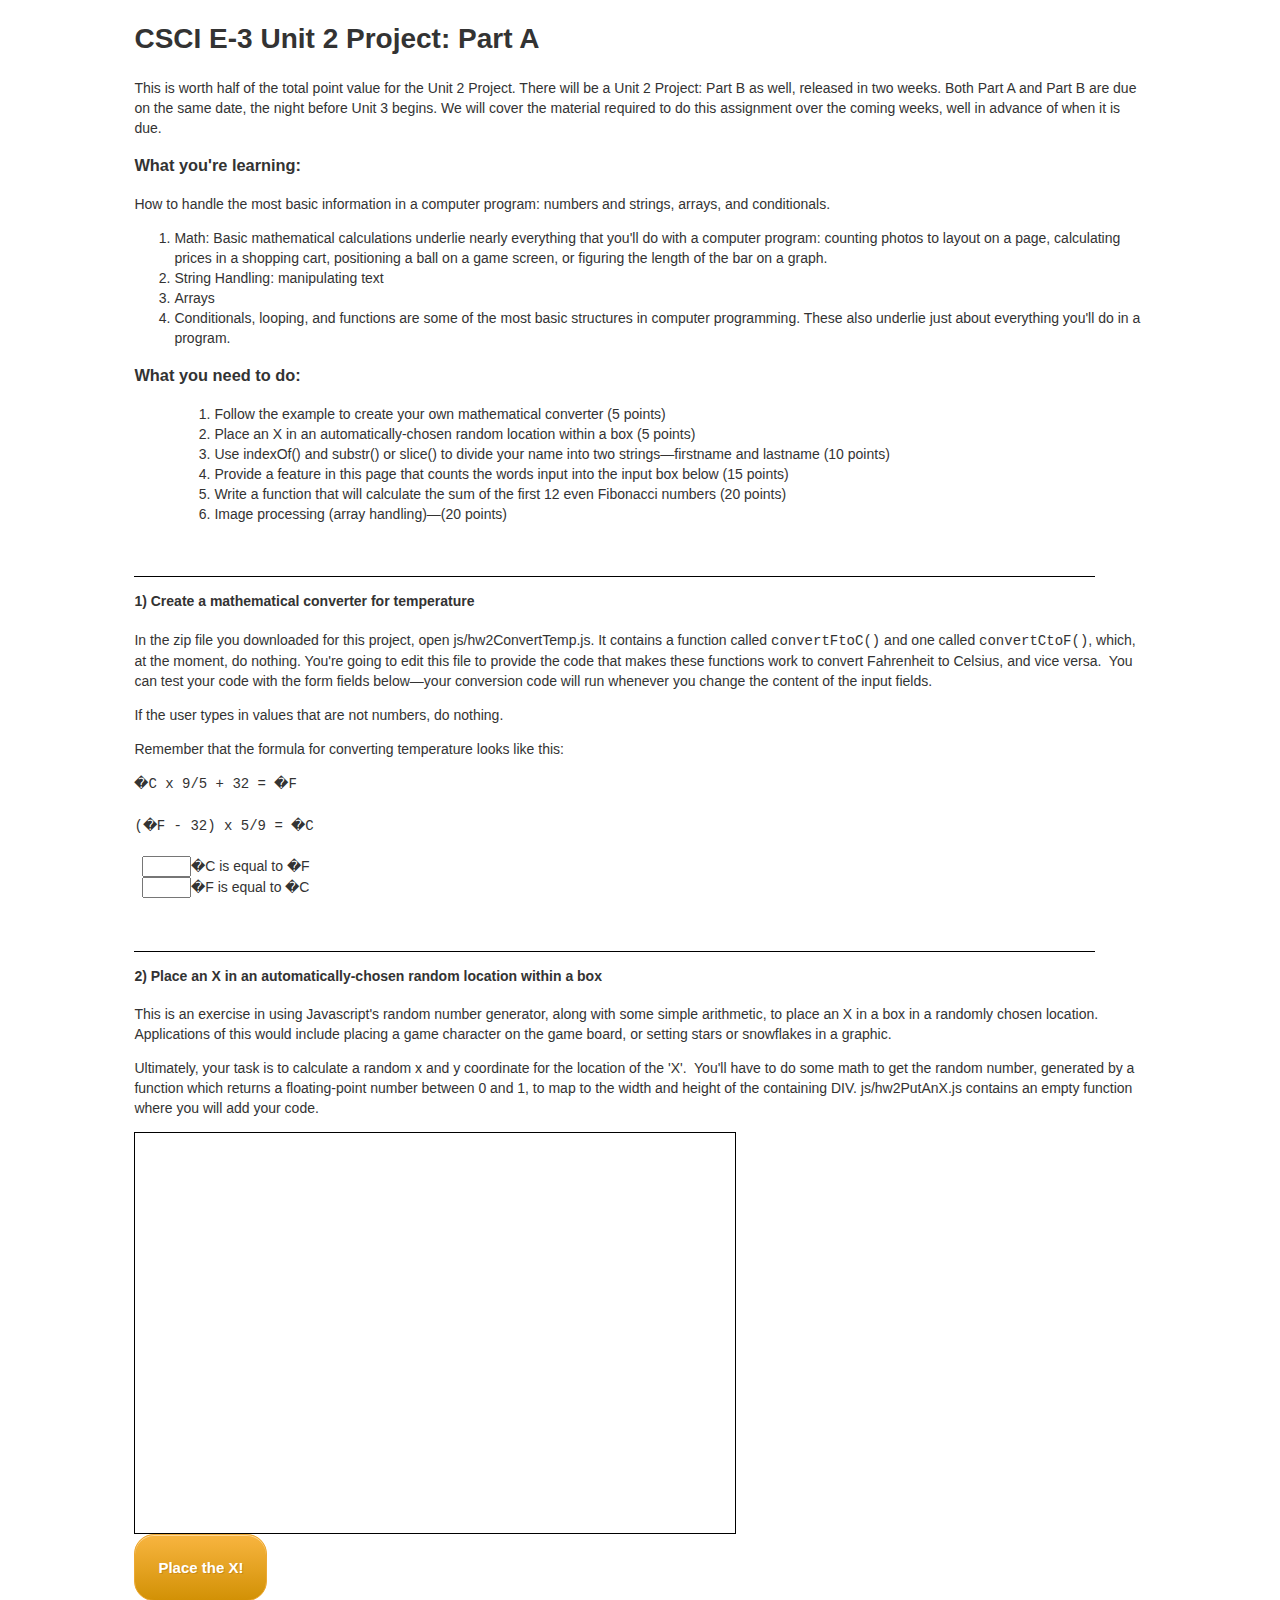
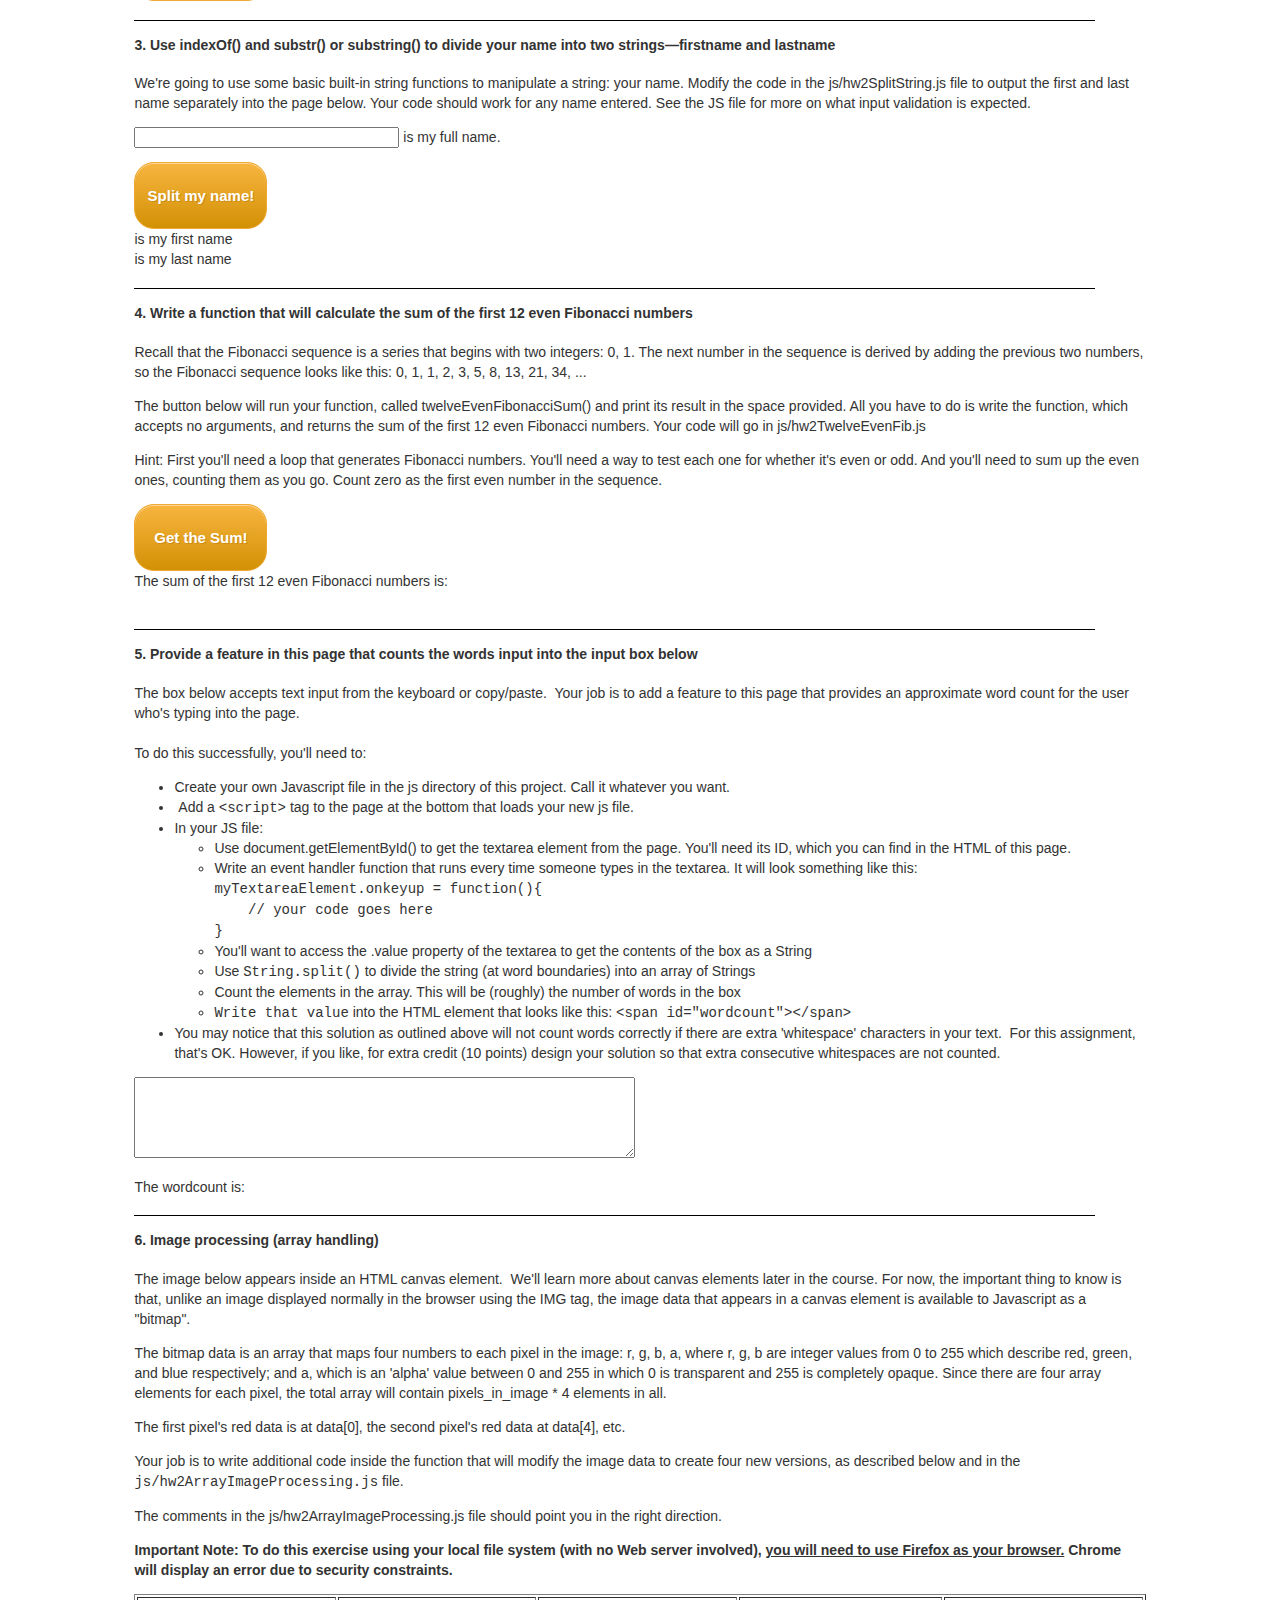
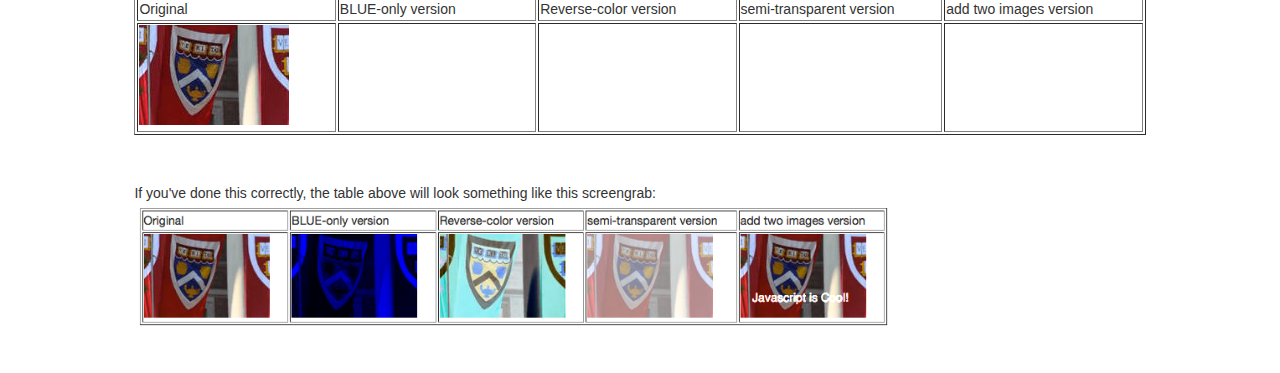
==== cscie3ProjectUnit2A/CSCIE3ProjectUnit2A.html @ a4ff8340 "Adding Unit2A original stuff" ====
<!DOCTYPE html>
<html>
  <head>
    <title>CSCI E-3 Unit 2 Project:  Part A</title>
    <link rel="stylesheet" href="css/cscie3.css">
  </head>
  <body class="hw">
    <div class="container">
      <h1>CSCI E-3 Unit 2 Project: Part A</h1>
      <p class="whatlearn">This is worth half of the total point value for the
        Unit 2 Project. There will be a Unit 2 Project: Part B as well, released in
        two weeks. Both Part A and Part B are due on the same date, the
        night before Unit 3 begins. We will cover the material required to do
        this assignment over the coming weeks, well in advance of when it is
        due. </p>
      <h3 class="whatlearn">What you're learning:</h3>
      <p>How to handle the most basic information in a computer program: numbers
        and strings, arrays, and conditionals.<br>
      </p>
      <ol>
        <li>Math: Basic mathematical calculations underlie nearly everything
          that you'll do with a computer program: counting photos to layout on
          a page, calculating prices in a shopping cart, positioning a ball on a
          game screen, or figuring the length of the bar on a graph. <br>
        </li>
        <li>String Handling: manipulating text</li>
        <li>Arrays</li>
        <li>Conditionals, looping, and functions are some of the most basic
          structures in computer programming. These also underlie just about
          everything you'll do in a program.&nbsp; </li>
      </ol>
      <h3>What you need to do:</h3>
      <ol>
        <ol>
          <li>Follow the example to create your own mathematical converter (5 points)</li>
          <li>Place an X in an automatically-chosen random location within a box
            (5 points)</li>
          <li>Use indexOf() and substr() or slice() to divide your name into two
            strings&mdash;firstname and lastname (10 points)</li>
          <li>Provide a feature in this page that counts the words input into
            the input box below (15 points)</li>
          <li>Write a function that will calculate the sum of the first 12 even
            Fibonacci numbers (20 points)</li>
          <li>Image processing (array handling)&mdash;(20 points)</li>
        </ol>
      </ol>
      <br>
      <h4>1) Create a mathematical converter for temperature</h4>
      <p>In the zip file you downloaded for this project, open js/hw2ConvertTemp.js. It contains a function called <span style="font-family: monospace;">convertFtoC()</span>
        and one called <span style="font-family: monospace;">convertCtoF()</span>,
        which, at the moment, do nothing. You're going to edit this file to provide the code that
        makes these functions work to convert Fahrenheit to Celsius, and vice
        versa.&nbsp; You can test your code with the form fields below&mdash;your
        conversion code will run whenever you change the content of the input
        fields.</p>
      <p>If the user types in values that are not numbers, do nothing.</p>
      <p>Remember that the formula for converting temperature looks like this:</p>
      <span style="font-family: monospace;">�C x 9/5 + 32 = �F<br>
        <br>
        (�F - 32) x 5/9 = �C</span><br>
      <br>
      &nbsp; <input size="3" id="degC">�C is equal to <span class="degOutput"
        id="degFOut"></span>�F
      <br>&nbsp; <input size="3" id="degF">�F is equal to <span class="degOutput"
        id="degCOut"></span>�C
      <p><br>
      </p>
      <h4>2) Place an X in an automatically-chosen random location within a box</h4>
      <p>This is an exercise in using Javascript's random number generator,
        along with some simple arithmetic, to place an X in a box in a randomly
        chosen location. Applications of this would include placing a game
        character on the game board, or setting stars or snowflakes in a
        graphic.</p>
      <p>Ultimately, your task is to calculate a random x and y coordinate for
        the location of the 'X'.&nbsp; You'll have to do some math to get the
        random number, generated by a function which returns a floating-point
        number between 0 and 1, to map to the width and height of the containing DIV.
        js/hw2PutAnX.js contains an empty function where you will add your code.</p>
      <p> </p>
      <div id="putAnX">
        <div id="theX">&nbsp;</div>
      </div>
      <div id="putAnXButton" class="hwbutton">Place the X!</div>
      &nbsp;
      <h4>3. Use indexOf() and substr() or substring() to divide your name into
        two strings&mdash;firstname and lastname</h4>
      <p>We're going to use some basic built-in string functions to manipulate a
        string: your name. Modify the code in the js/hw2SplitString.js file to
        output the first and last name separately into the page below.  Your code should
        work for any name entered. See the JS file for more on what input validation
        is expected.
      </p>
      <p><input size="30" id="fullName"> is my full name. </p>
      <div id="splitName" class="hwbutton">Split my name!</div>
      <br>
      <span class="" id="firstname"></span> is my first name<br>
      <span class="" id="lastname"></span> is my last name<br>
      <h4>4. Write a function that will calculate the sum of the first 12 even
        Fibonacci numbers</h4>
      <p>Recall that the Fibonacci sequence is a series that begins with two
        integers: 0, 1. The next number in the sequence is derived by adding the
        previous two numbers, so the Fibonacci sequence looks like this: 0, 1,
        1, 2, 3, 5, 8, 13, 21, 34, ...&nbsp;</p>
      <p>The button below will run your function, called twelveEvenFibonacciSum()
        and print its result in the space provided. All you have to do is write
        the function, which accepts no arguments, and returns the sum of the
        first 12 even Fibonacci numbers. Your code will go in
        js/hw2TwelveEvenFib.js&nbsp;</p>
      <p>Hint: First you'll need a loop that generates Fibonacci numbers. You'll
        need a way to test each one for whether it's even or odd. And you'll
        need to sum up the even ones, counting them as you go.  Count zero as the
        first even number in the sequence.</p>
      <div id="sumFib" class="hwbutton">Get the Sum!</div>
      <br>
      The sum of the first 12 even Fibonacci numbers is: <span class="" id="sumFibResult"></span>
      <br>
      <br>
      <h4>5. Provide a feature in this page that counts the words input into the
        input box below</h4>
      The box below accepts text input from the keyboard or copy/paste.&nbsp;
      Your job is to add a feature to this page that provides an approximate
      word count for the user who's typing into the page.&nbsp; <br>
      <br>
      To do this successfully, you'll need to:<br>
      <ul>
        <li>Create your own Javascript file in the js directory of this project.
          Call it whatever you want. </li>
        <li>&nbsp;Add a <span style="font-family: monospace;">&lt;script&gt;</span>
          tag to the page at the bottom that loads your new js file.</li>
        <li>In your JS file:</li>
        <ul>
          <li>Use document.getElementById() to get the textarea element from the
            page. You'll need its ID, which you can find in the HTML of this
            page.</li>
          <li>Write an event handler function that runs every time someone types
            in the textarea. It will look something like this:<br>
            <span style="font-family: monospace;">myTextareaElement.onkeyup =
              function(){<br>
              &nbsp;&nbsp;&nbsp; // your code goes here<br>
              }<br>
            </span></li>
          <li>You'll want to access the .value property of the textarea to get
            the contents of the box as a String</li>
          <li>Use <span style=" font-family: monospace;">String.split()</span>
            to divide the string (at word boundaries) into an array of Strings<span
              style=" font-family: monospace;"></span></li>
          <li>Count the elements in the array. This will be (roughly) the number
            of words in the box</li>
          <li><span style="font-family: monospace;">Write that value</span> into
            the HTML element that looks like this: <span style="font-family: monospace;">&lt;span
              id="wordcount"&gt;&lt;/span&gt;</span></li>
        </ul>
        <li>You may notice that
          this solution as outlined above will not count words correctly if
          there are extra 'whitespace' characters in your text.&nbsp;
          For this assignment, that's OK.
          However, if you like, for extra credit (10 points) design your solution so that
          extra consecutive whitespaces are not counted. </li>
        <ul>
        </ul>
      </ul>
      <p><textarea id="myWordsToCount" rows="5" cols="60"></textarea><br>
      </p>
      The wordcount is: <span id="wordcount"></span><br>
      <h4>6. Image processing (array handling) </h4>
      <p>The image below appears inside an HTML canvas element.&nbsp; We'll
        learn more about canvas elements later in the course. For now, the
        important thing to know is that, unlike an image displayed normally in
        the browser using the IMG tag, the image data that appears in a canvas
        element is available to Javascript as a "bitmap". </p>
      <p>The bitmap data is an array that maps four numbers to each pixel in the
        image: r, g, b, a, where r, g, b are integer values from 0 to 255 which
        describe red, green, and blue respectively; and a, which is an 'alpha'
        value between 0 and 255 in which 0 is transparent and 255 is completely
        opaque. Since there are four array elements for each pixel, the total
        array will contain pixels_in_image * 4 elements in all. </p>
      <p>The first pixel's red data is at data[0], the second pixel's red data
        at data[4], etc. </p>
      <p>Your job is to write additional code inside the function that will
        modify the image data to create four new versions, as described below
        and in the <span style="font-family: monospace;">js/hw2ArrayImageProcessing.js</span>
        file.&nbsp; </p>
      <p>The comments in the js/hw2ArrayImageProcessing.js file should point you in
      the right direction. </p>
      <p><strong>Important Note: To do this exercise using your local file
          system (with no Web server involved), <u>you will need to use Firefox as
          your browser.</u> Chrome will display an error due to security
          constraints.</strong> </p>
      <table style="width: 100%" border="1">
        <tbody>
          <tr>
            <td>Original</td>
            <td>BLUE-only version</td>
            <td>Reverse-color version</td>
            <td>semi-transparent version</td>
            <td>add two images version</td>
          </tr>
          <tr>
            <td><canvas id="originalCanvas"></canvas><br>
            </td>
            <td><canvas id="blueCanvas"></canvas><br>
            </td>
            <td><canvas id="reverseCanvas"></canvas><br>
            </td>
            <td><canvas id="transparentCanvas"></canvas><br>
            </td>
            <td><canvas id="compositeCanvas"></canvas><canvas id="compositeNewImageCanvas"
                style="display:none;"></canvas><br>
            </td>
          </tr>
        </tbody>
      </table>
      <p><br>
      </p>
      <p>If you've done this correctly, the table above will look something like this screengrab:
      <img id="imgProc" src="img/project2A_ImageProcessingOutput.png" width="75%"/> </p>
      <p><br>
      </p>
    </div>
    <script type="text/javascript" src="js/hw2ConvertTemp.js"></script>
    <script type="text/javascript" src="js/hw2PutAnX.js"></script>
    <script type="text/javascript" src="js/hw2SplitString.js"></script>
    <script type="text/javascript" src="js/hw2TwelveEvenFib.js"></script>
    <script type="text/javascript" src="js/hw2ArrayImageProcessing.js"></script>
    <script type="text/javascript" src="js/hw2ArrayImageProcessingSetup.js"></script>
  </body>
</html>
---- cscie3ProjectUnit2A/css/cscie3.css ----
#studentname{
	border:1px solid darkgray;
	padding:.7em;
	background-color: gray;
	width:20%;
}

.namedata{
	color: maroon;
	font-weight:bold;
}

.degoutput{
	width:4em;
	border: 1px solid gray;
	padding: 1px;
}

#putAnX{
	width:600px;
	height:400px;
	border:1px solid black;
}
#theX{
	position:relative;
}
body {
	font-family: "Helvetica Neue",Helvetica,Arial,sans-serif;
	font-size: 14px;
	line-height: 1.428571429;
	color: #333;
}
.container {
	width: 80%;
	margin: auto;
}

h4 {
	border-top: 1px solid black;
	padding-top: 1em;
	width: 95%;
}

.button {
    text-indent:0;
    border:1px solid #eda933;
    display:inline-block;
    color:#ffffff;
    font-family:Arial;
    font-size:15px;
    font-weight:bold;
    font-style:normal;
    height:65px;
    line-height:65px;
    padding: .5 em;
    text-decoration:none;
    text-align:center;
    text-shadow:1px 1px 0px #cd8a15;
    background-color:#f6b33d;
}

.hwbutton {
	-moz-box-shadow:inset 0px 1px 0px 0px #fed897;
	-webkit-box-shadow:inset 0px 1px 0px 0px #fed897;
	box-shadow:inset 0px 1px 0px 0px #fed897;
	background:-webkit-gradient( linear, left top, left bottom, color-stop(0.05, #f6b33d), color-stop(1, #d29105) );
	background:-moz-linear-gradient( center top, #f6b33d 5%, #d29105 100% );
	filter:progid:DXImageTransform.Microsoft.gradient(startColorstr='#f6b33d', endColorstr='#d29105');
	background-color:#f6b33d;
	-webkit-border-top-left-radius:20px;
	-moz-border-radius-topleft:20px;
	border-top-left-radius:20px;
	-webkit-border-top-right-radius:20px;
	-moz-border-radius-topright:20px;
	border-top-right-radius:20px;
	-webkit-border-bottom-right-radius:20px;
	-moz-border-radius-bottomright:20px;
	border-bottom-right-radius:20px;
	-webkit-border-bottom-left-radius:20px;
	-moz-border-radius-bottomleft:20px;
	border-bottom-left-radius:20px;
	text-indent:0;
	border:1px solid #eda933;
	display:inline-block;
	color:#ffffff;
	font-family:Arial;
	font-size:15px;
	font-weight:bold;
	font-style:normal;
	height:65px;
	line-height:65px;
	width:131px;
	text-decoration:none;
	text-align:center;
	text-shadow:1px 1px 0px #cd8a15;
}
.hwbutton:hover {
	background:-webkit-gradient( linear, left top, left bottom, color-stop(0.05, #d29105), color-stop(1, #f6b33d) );
	background:-moz-linear-gradient( center top, #d29105 5%, #f6b33d 100% );
	filter:progid:DXImageTransform.Microsoft.gradient(startColorstr='#d29105', endColorstr='#f6b33d');
	background-color:#d29105;
	cursor: hand;
	cursor: pointer;
}.hwbutton:active {
	position:relative;
	top:1px;
}
/* This button was generated using CSSButtonGenerator.com */
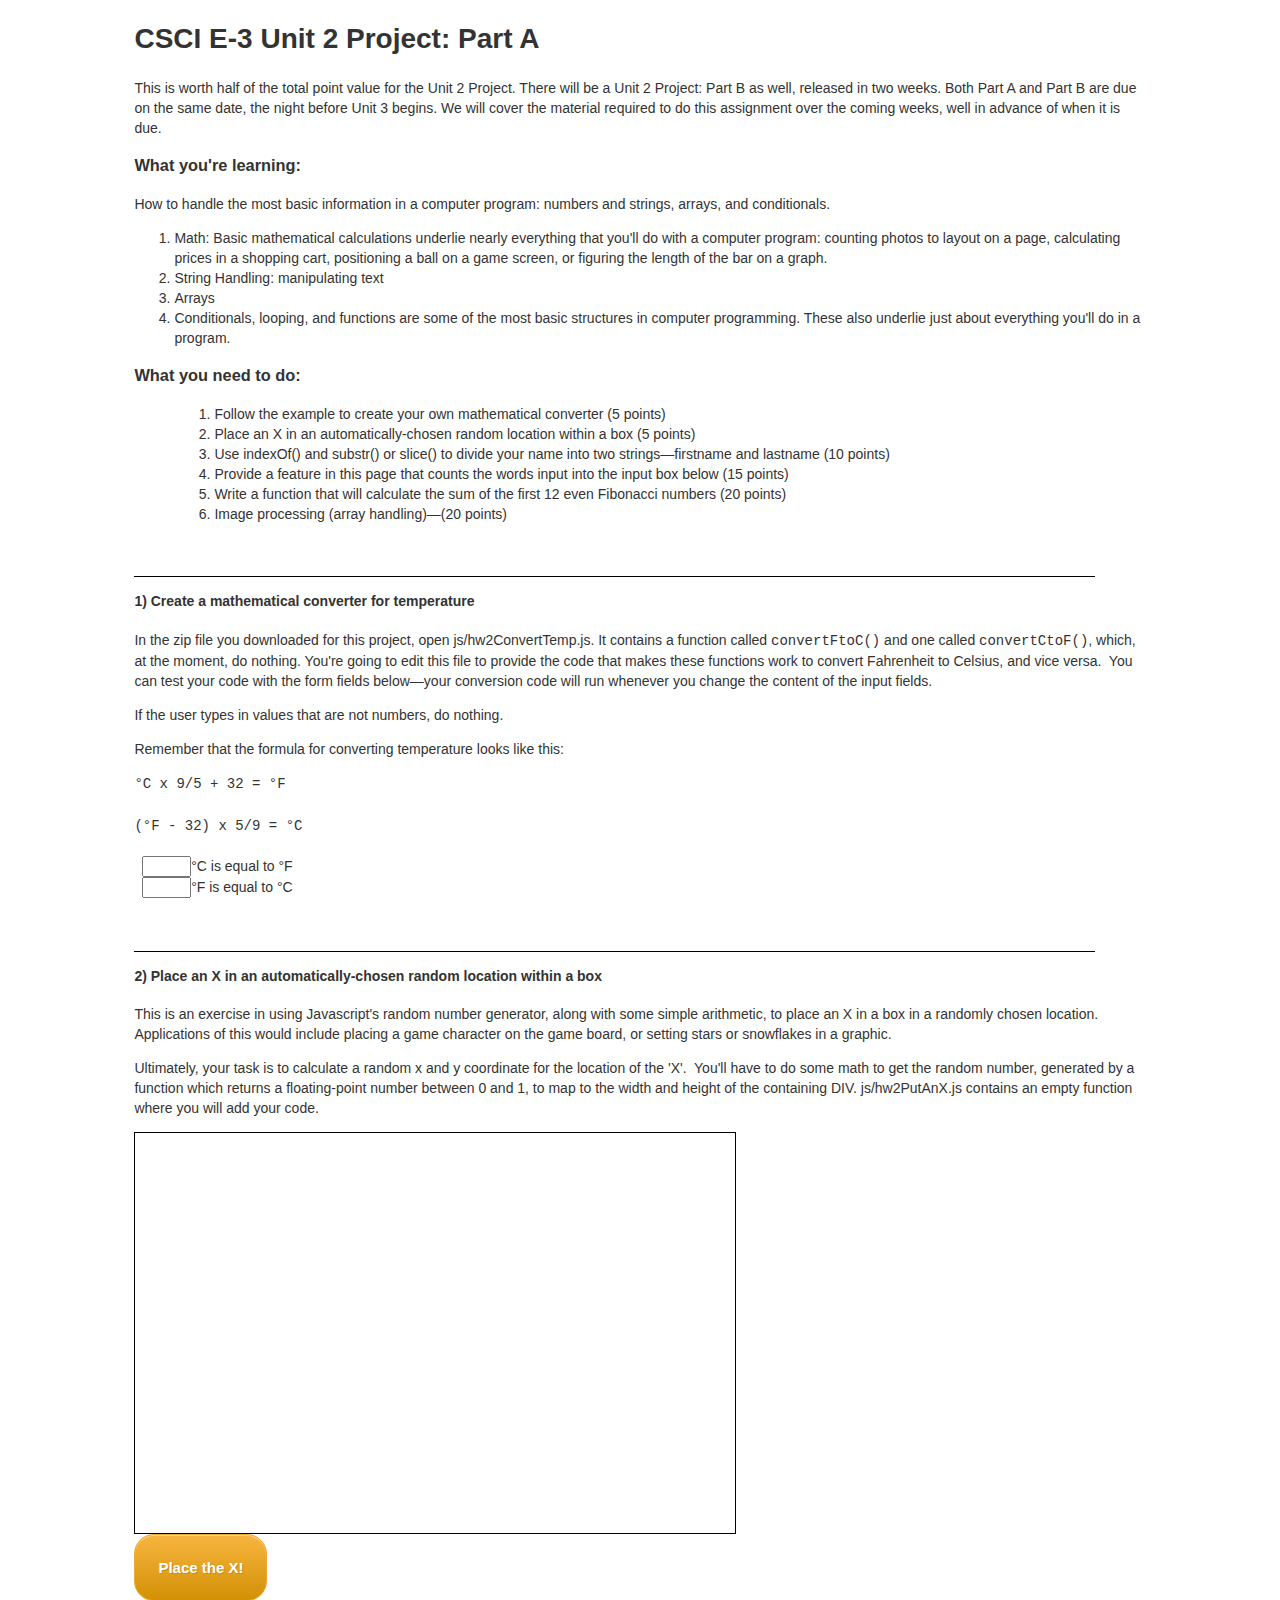
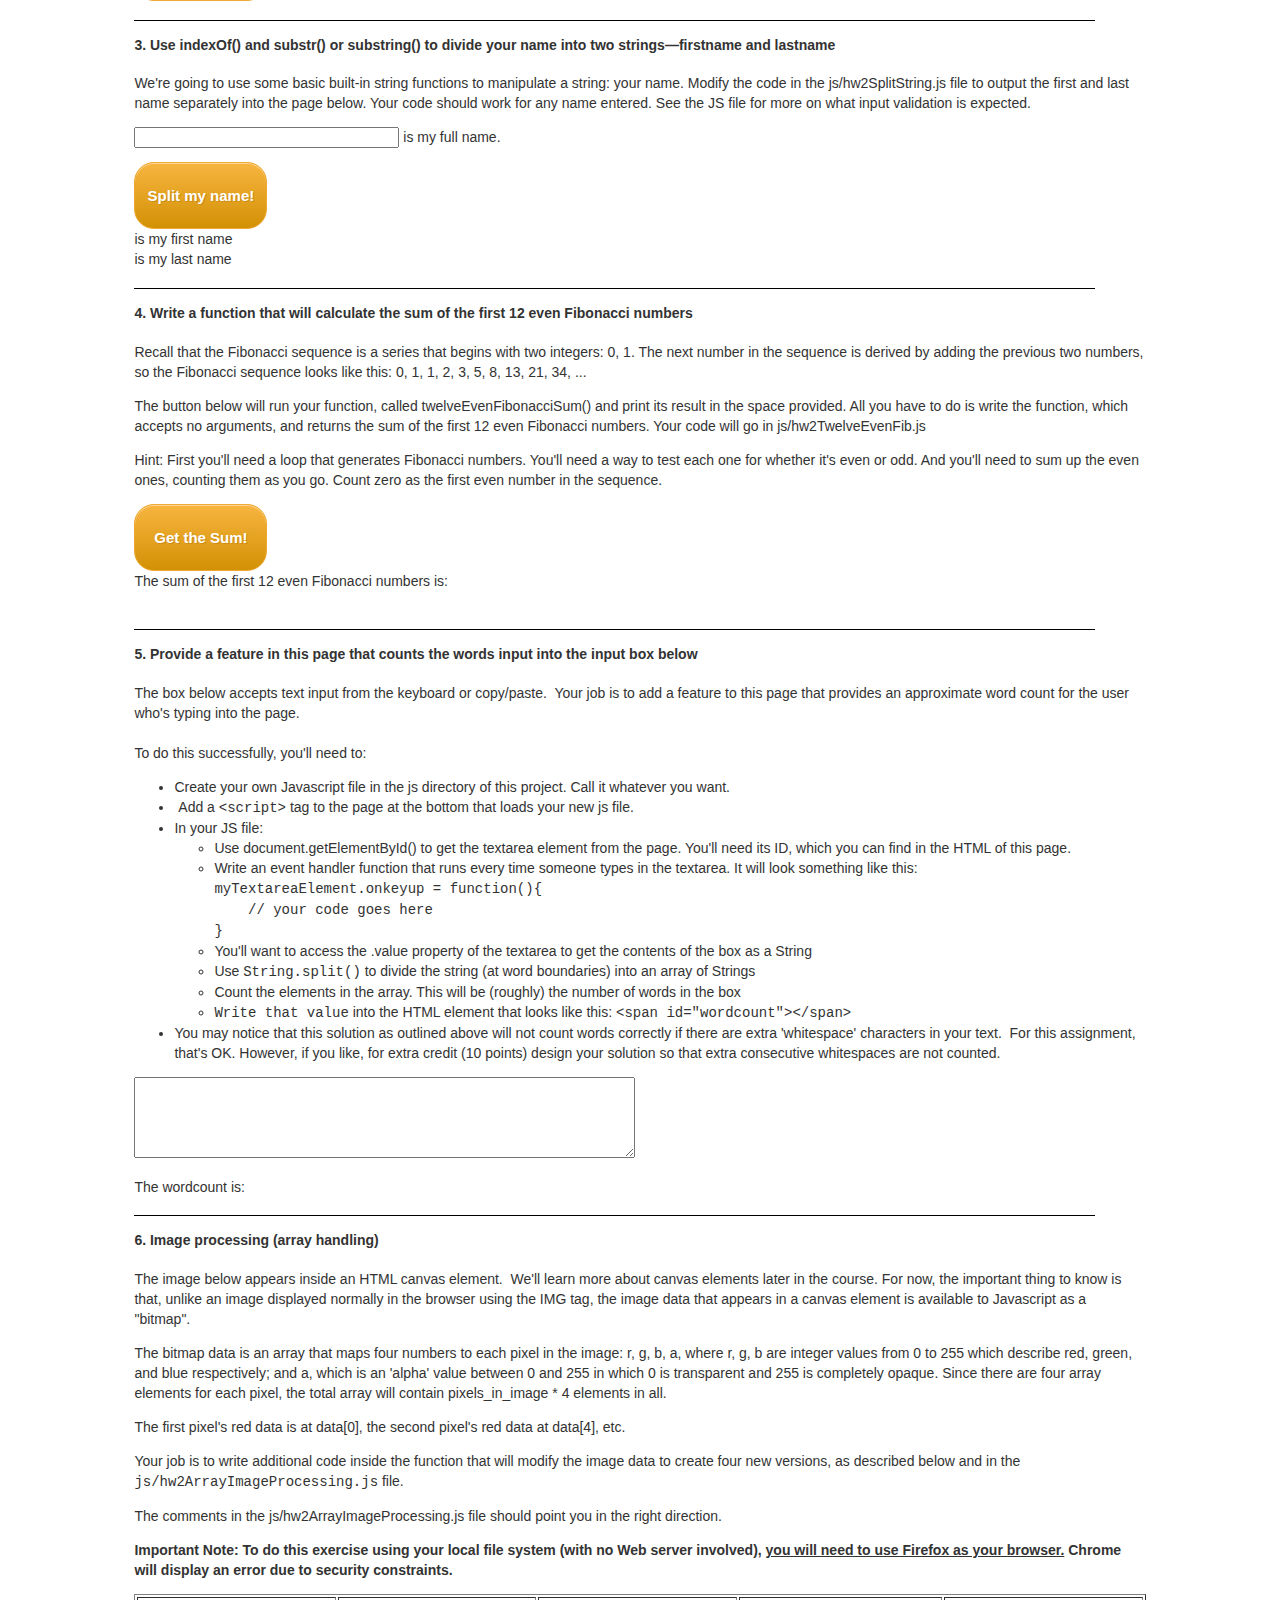
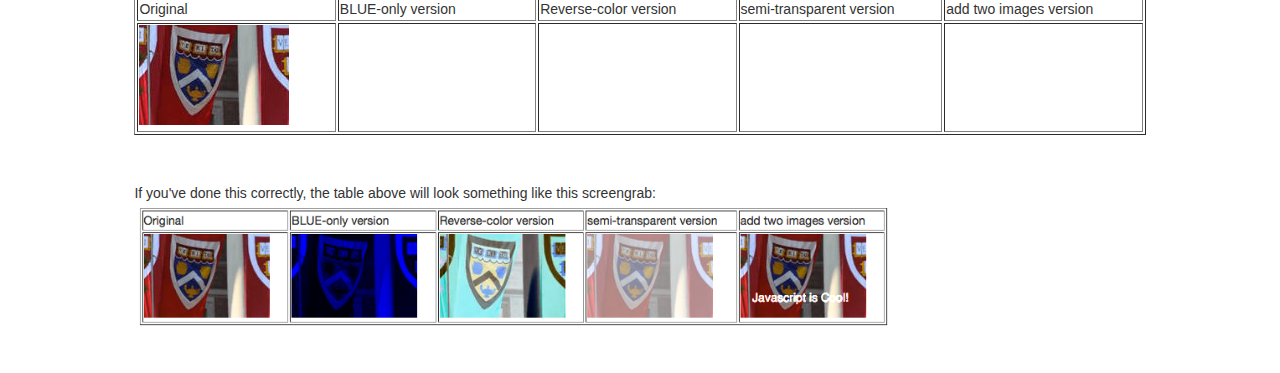
==== commit bc540dea: "ascii characters in the html" ====
--- a/cscie3ProjectUnit2A/CSCIE3ProjectUnit2A.html
+++ b/cscie3ProjectUnit2A/CSCIE3ProjectUnit2A.html
@@ -1,5 +1,6 @@
 <!DOCTYPE html>
-<html>
+<html lang='en'>
+  <meta charset="utf-8">
   <head>
     <title>CSCI E-3 Unit 2 Project:  Part A</title>
     <link rel="stylesheet" href="css/cscie3.css">
@@ -55,14 +56,14 @@
         fields.</p>
       <p>If the user types in values that are not numbers, do nothing.</p>
       <p>Remember that the formula for converting temperature looks like this:</p>
-      <span style="font-family: monospace;">�C x 9/5 + 32 = �F<br>
+      <span style="font-family: monospace;">&#176;C x 9/5 + 32 = &#176;F<br>
         <br>
-        (�F - 32) x 5/9 = �C</span><br>
-      <br>
-      &nbsp; <input size="3" id="degC">�C is equal to <span class="degOutput"
-        id="degFOut"></span>�F
-      <br>&nbsp; <input size="3" id="degF">�F is equal to <span class="degOutput"
-        id="degCOut"></span>�C
+        (&#176;F - 32) x 5/9 = &#176;C</span><br>
+      <br>
+      &nbsp; <input size="3" id="degC">&#176;C is equal to <span class="degOutput"
+        id="degFOut"></span>&#176;F
+      <br>&nbsp; <input size="3" id="degF">&#176;F is equal to <span class="degOutput"
+        id="degCOut"></span>&#176;C
       <p><br>
       </p>
       <h4>2) Place an X in an automatically-chosen random location within a box</h4>
@@ -223,5 +224,6 @@
     <script type="text/javascript" src="js/hw2TwelveEvenFib.js"></script>
     <script type="text/javascript" src="js/hw2ArrayImageProcessing.js"></script>
     <script type="text/javascript" src="js/hw2ArrayImageProcessingSetup.js"></script>
+    <script type="text/javascript" src="js/hw2TextCounter.js"></script>
   </body>
 </html>
--- a/cscie3ProjectUnit2A/css/cscie3.css
+++ b/cscie3ProjectUnit2A/css/cscie3.css
@@ -25,6 +25,8 @@
 }
 #theX{
 	position:relative;
+  color: red;
+  font-weight: bold;
 }
 body {
 	font-family: "Helvetica Neue",Helvetica,Arial,sans-serif;
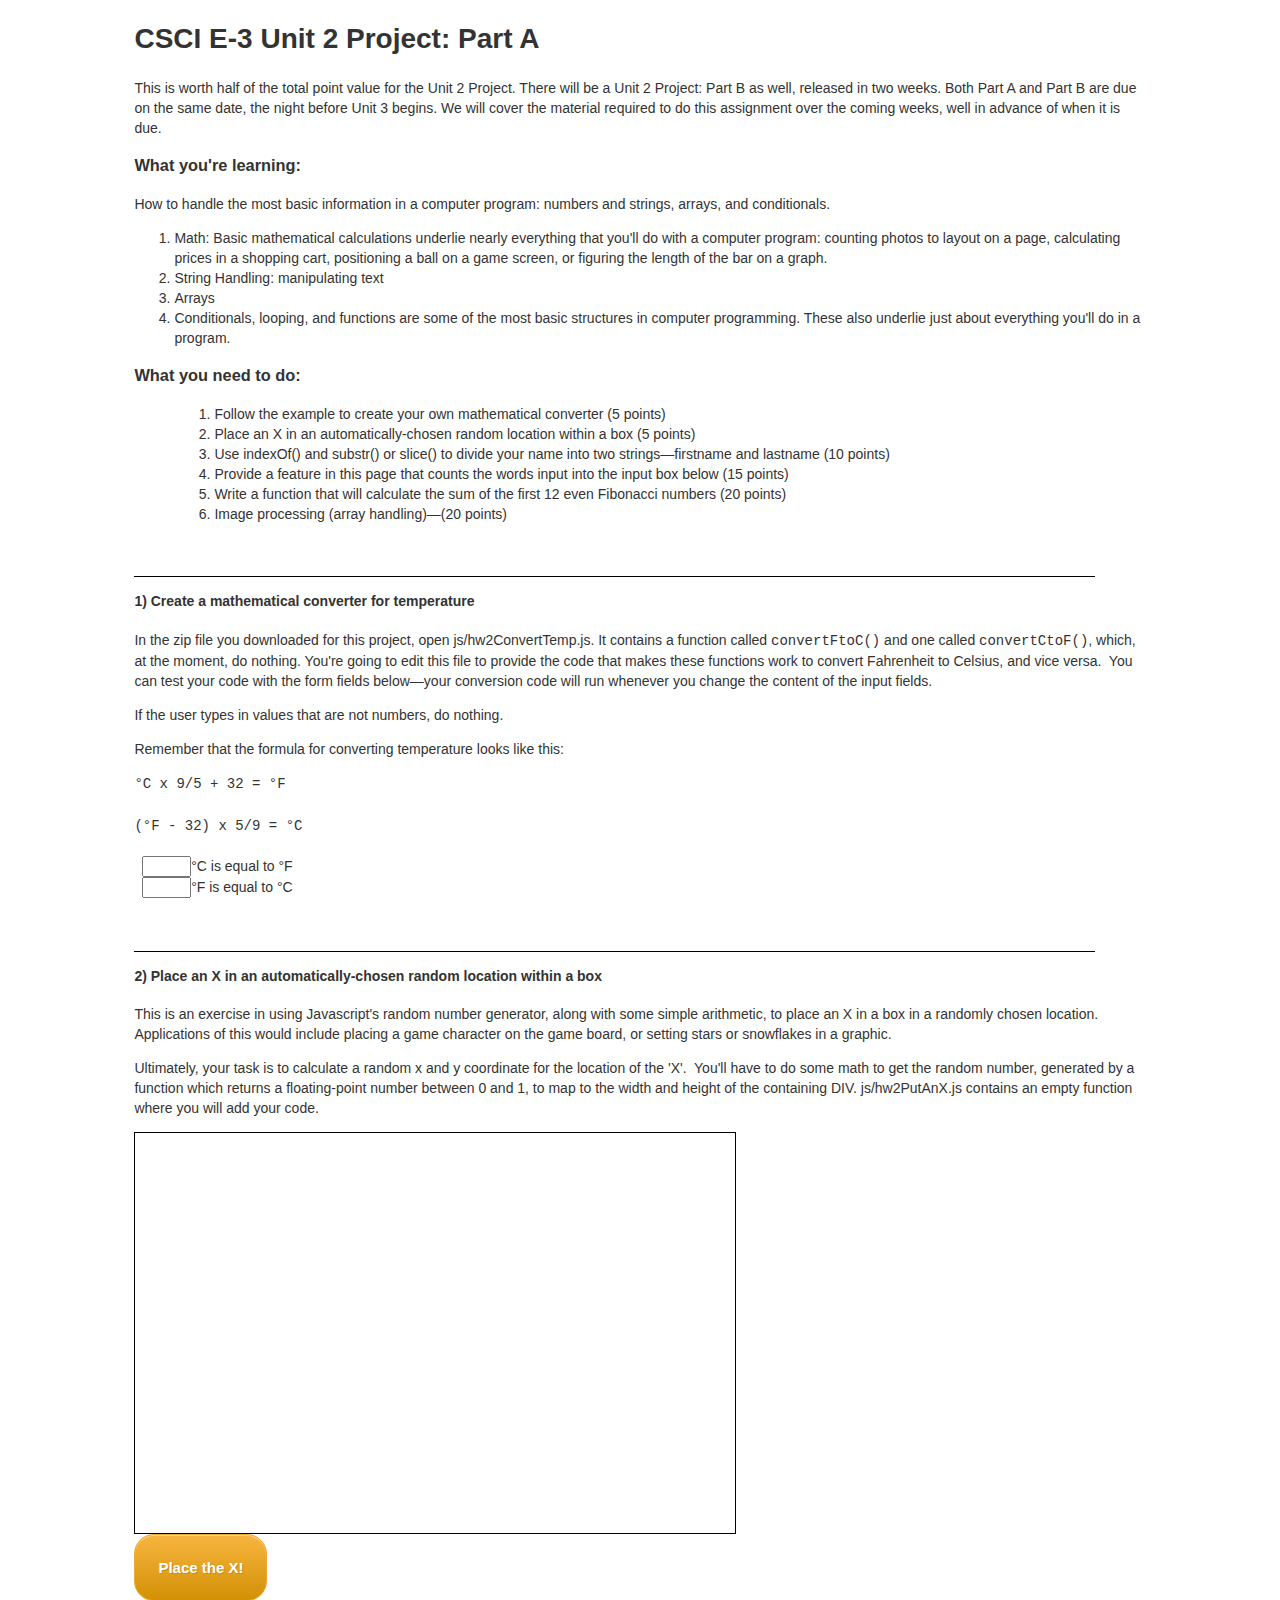
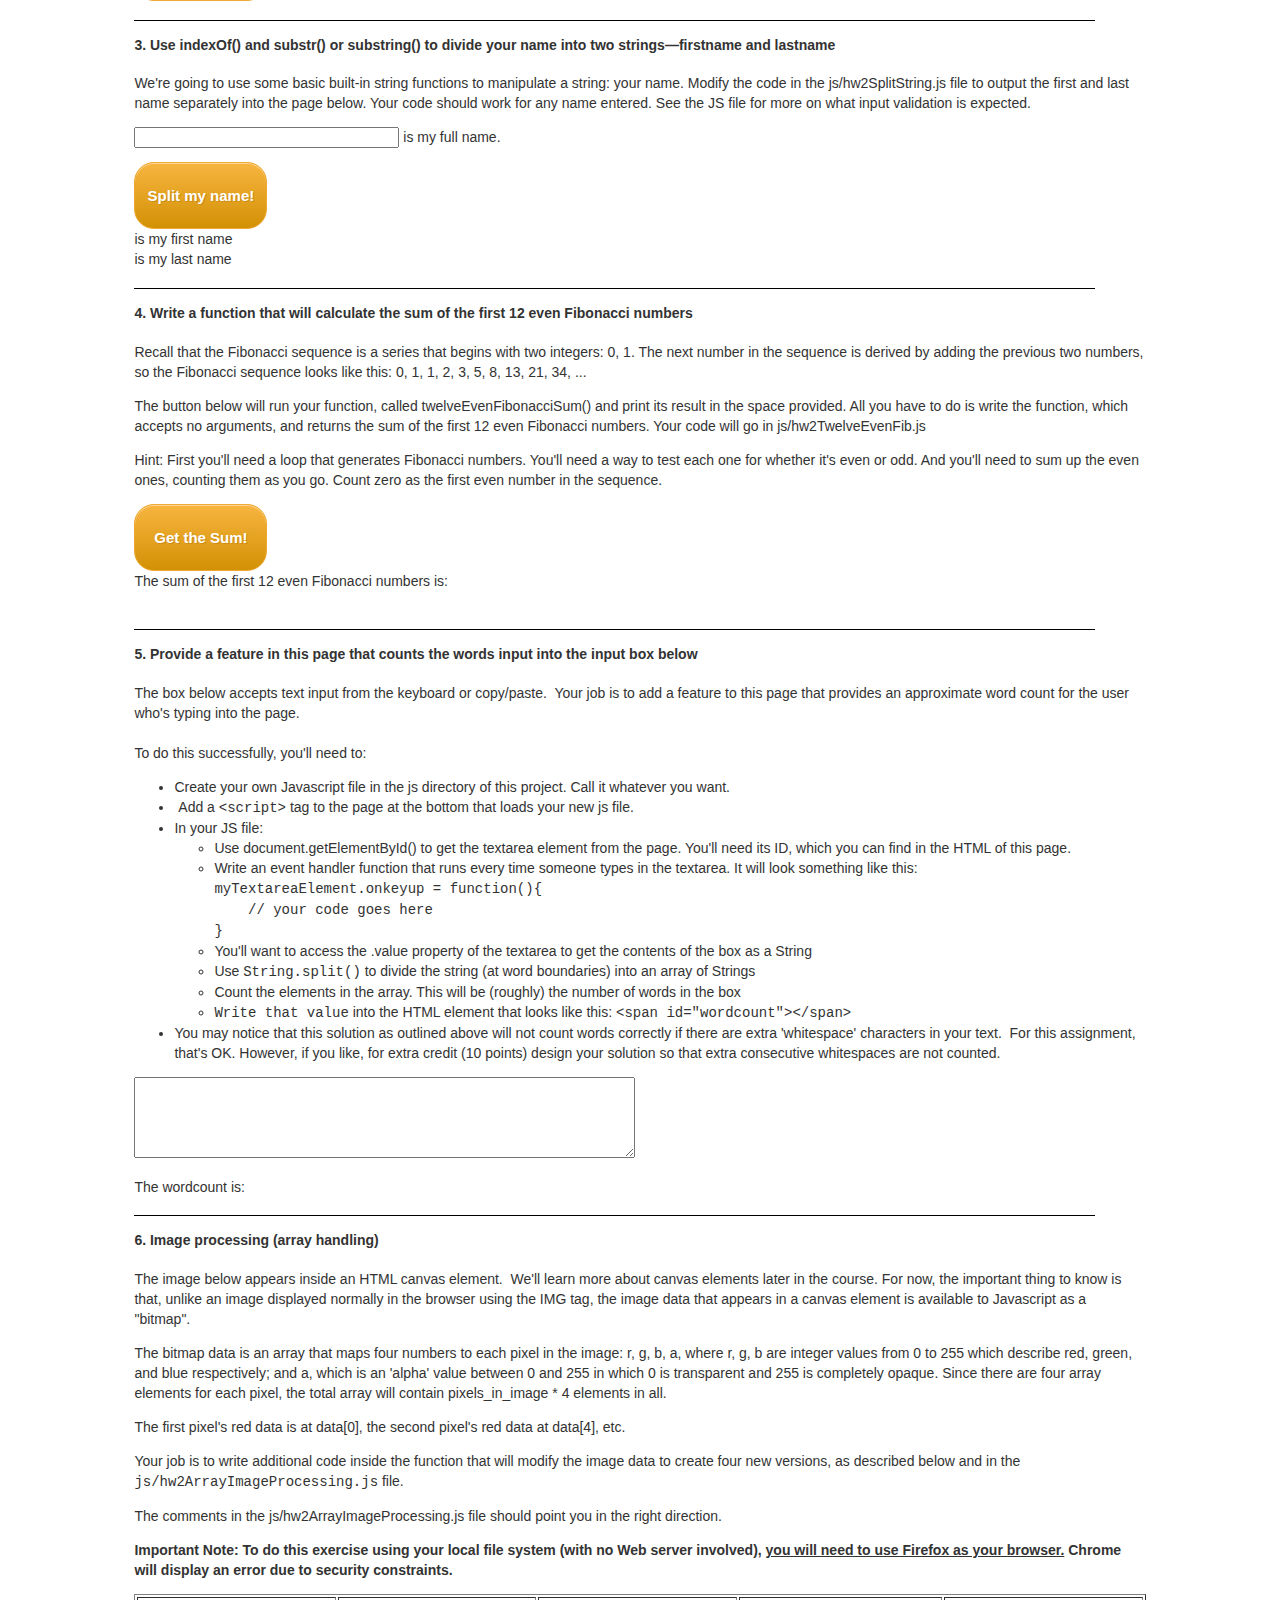
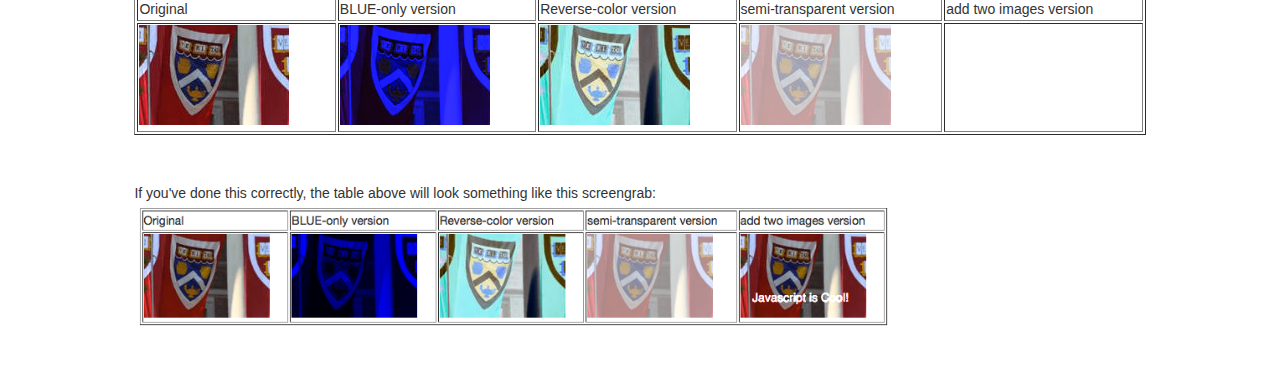
==== commit fd6c2a4e: "fix for indexOf being -1 and playing with tests" ====
--- a/cscie3ProjectUnit2A/CSCIE3ProjectUnit2A.html
+++ b/cscie3ProjectUnit2A/CSCIE3ProjectUnit2A.html
@@ -218,6 +218,8 @@
       <p><br>
       </p>
     </div>
+    <script type="text/javascript" src="http://chaijs.com/chai.js"></script>
+    <script type="text/javascript" src="js/Truffle.js"></script>
     <script type="text/javascript" src="js/hw2ConvertTemp.js"></script>
     <script type="text/javascript" src="js/hw2PutAnX.js"></script>
     <script type="text/javascript" src="js/hw2SplitString.js"></script>
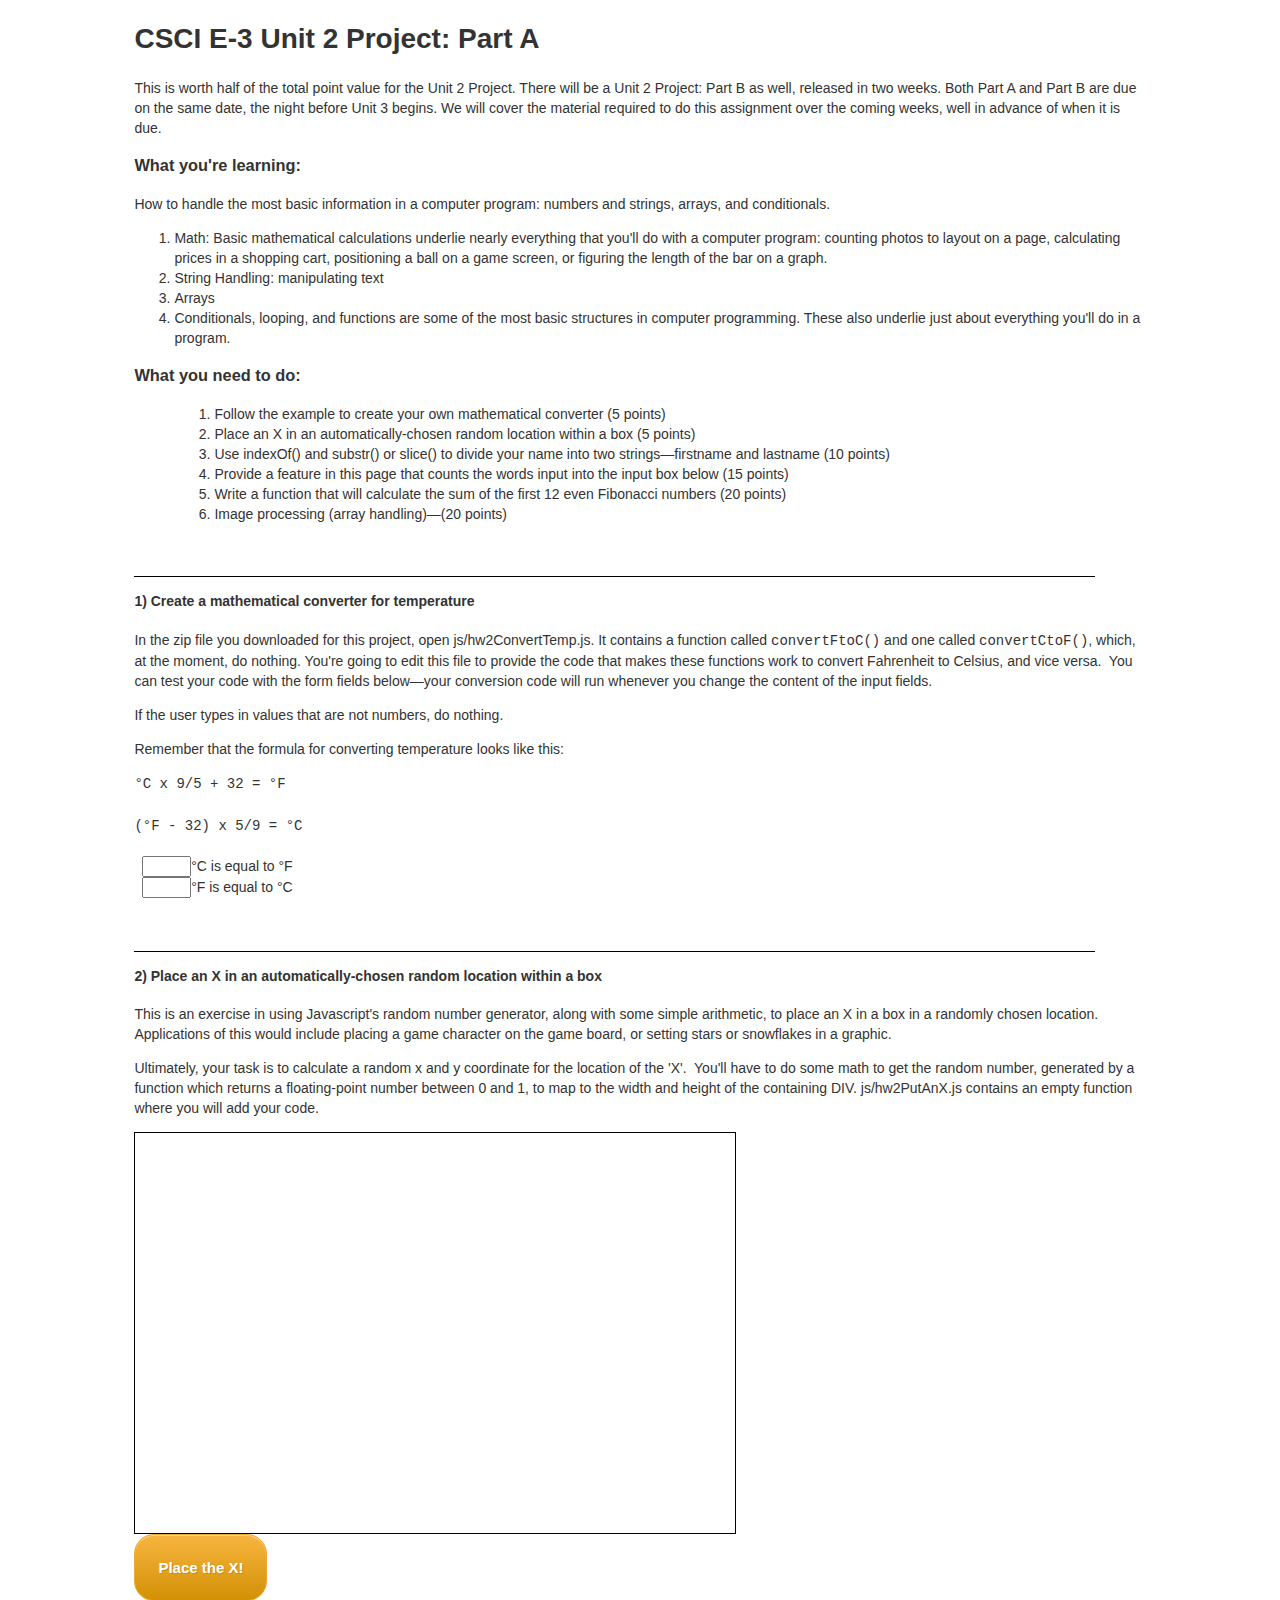
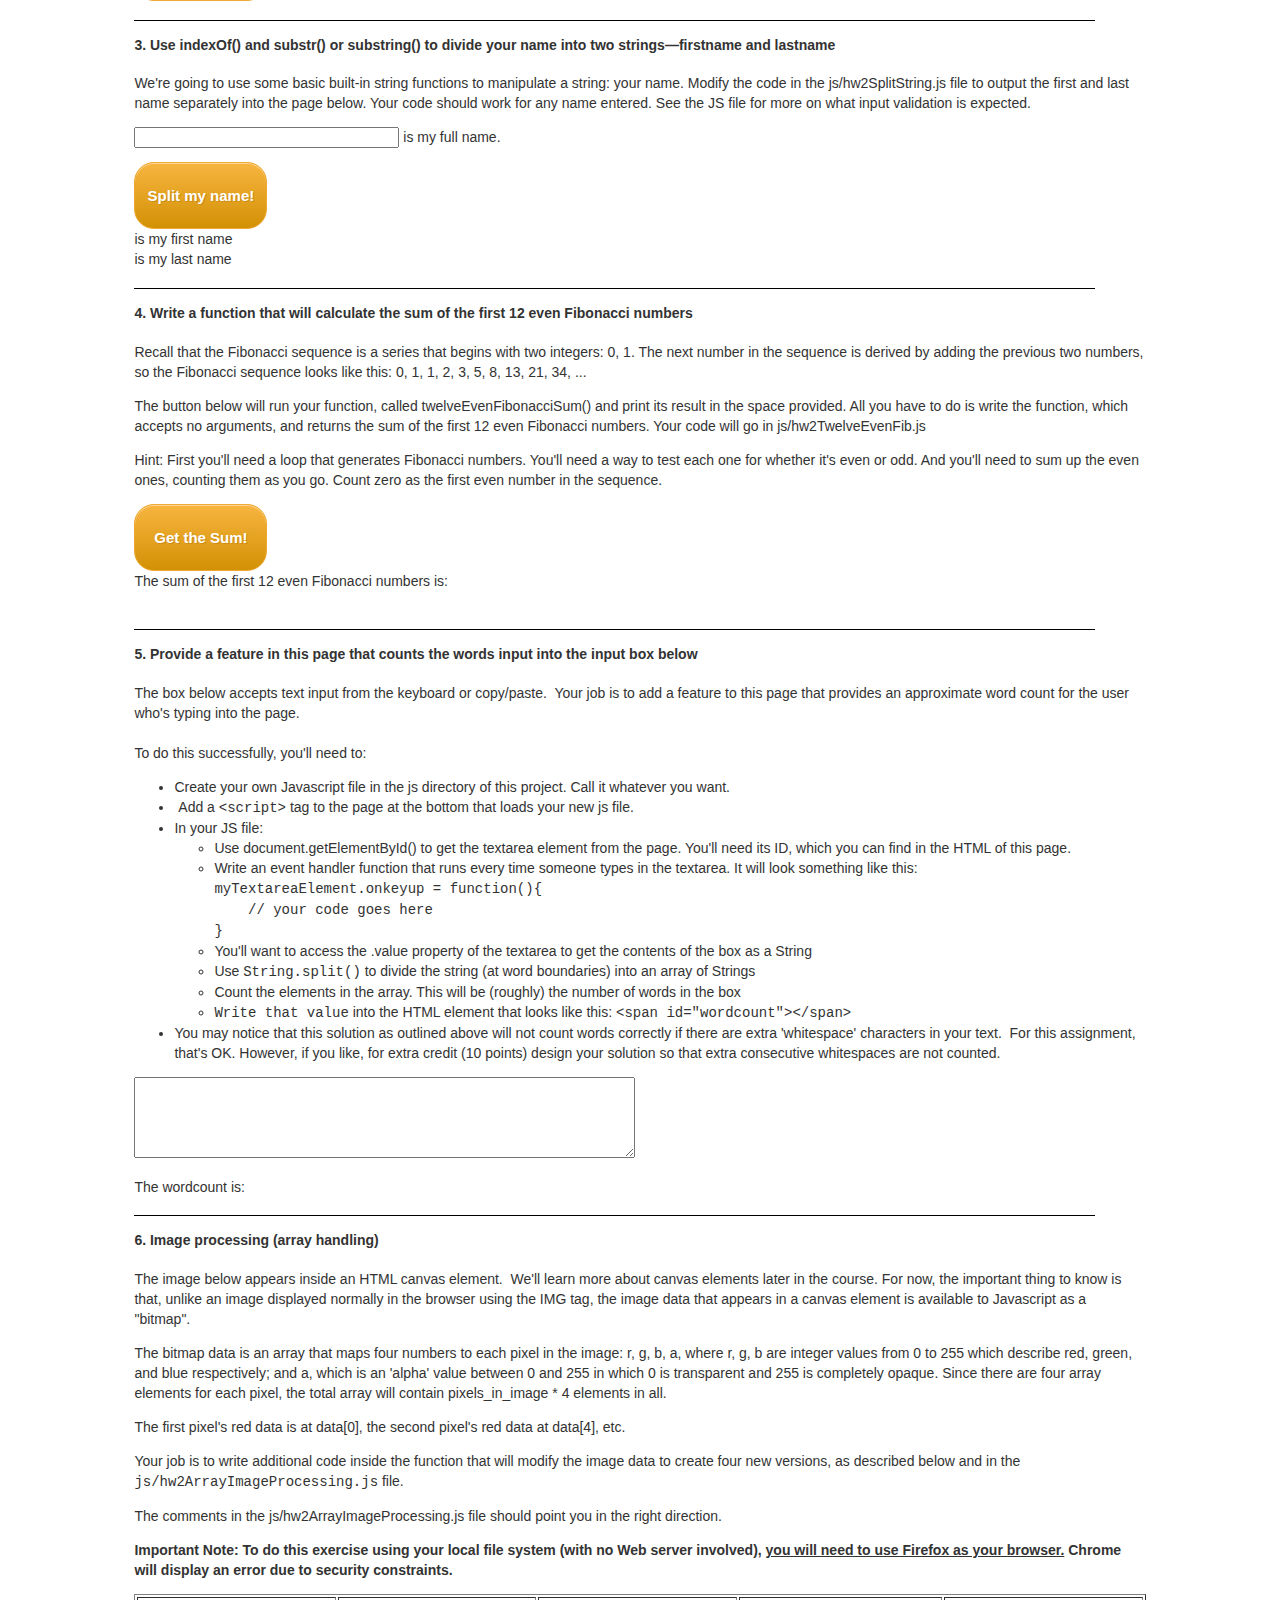
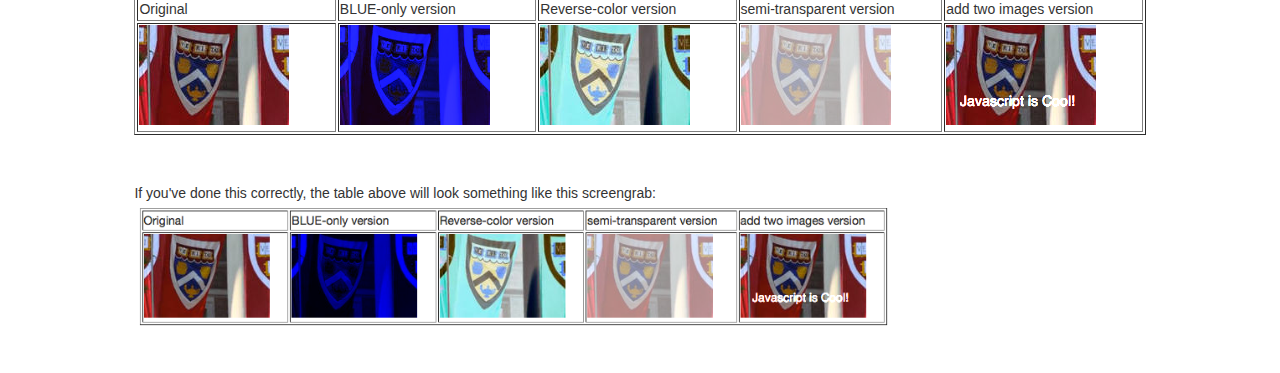
==== commit a451335d: "adding the html file" ====
--- a/cscie3ProjectUnit2A/CSCIE3ProjectUnit2A.html
+++ b/cscie3ProjectUnit2A/CSCIE3ProjectUnit2A.html
@@ -218,7 +218,7 @@
       <p><br>
       </p>
     </div>
-    <script type="text/javascript" src="http://chaijs.com/chai.js"></script>
+    <script type="text/javascript" src="js/Truffle.js"></script>
     <script type="text/javascript" src="js/Truffle.js"></script>
     <script type="text/javascript" src="js/hw2ConvertTemp.js"></script>
     <script type="text/javascript" src="js/hw2PutAnX.js"></script>
